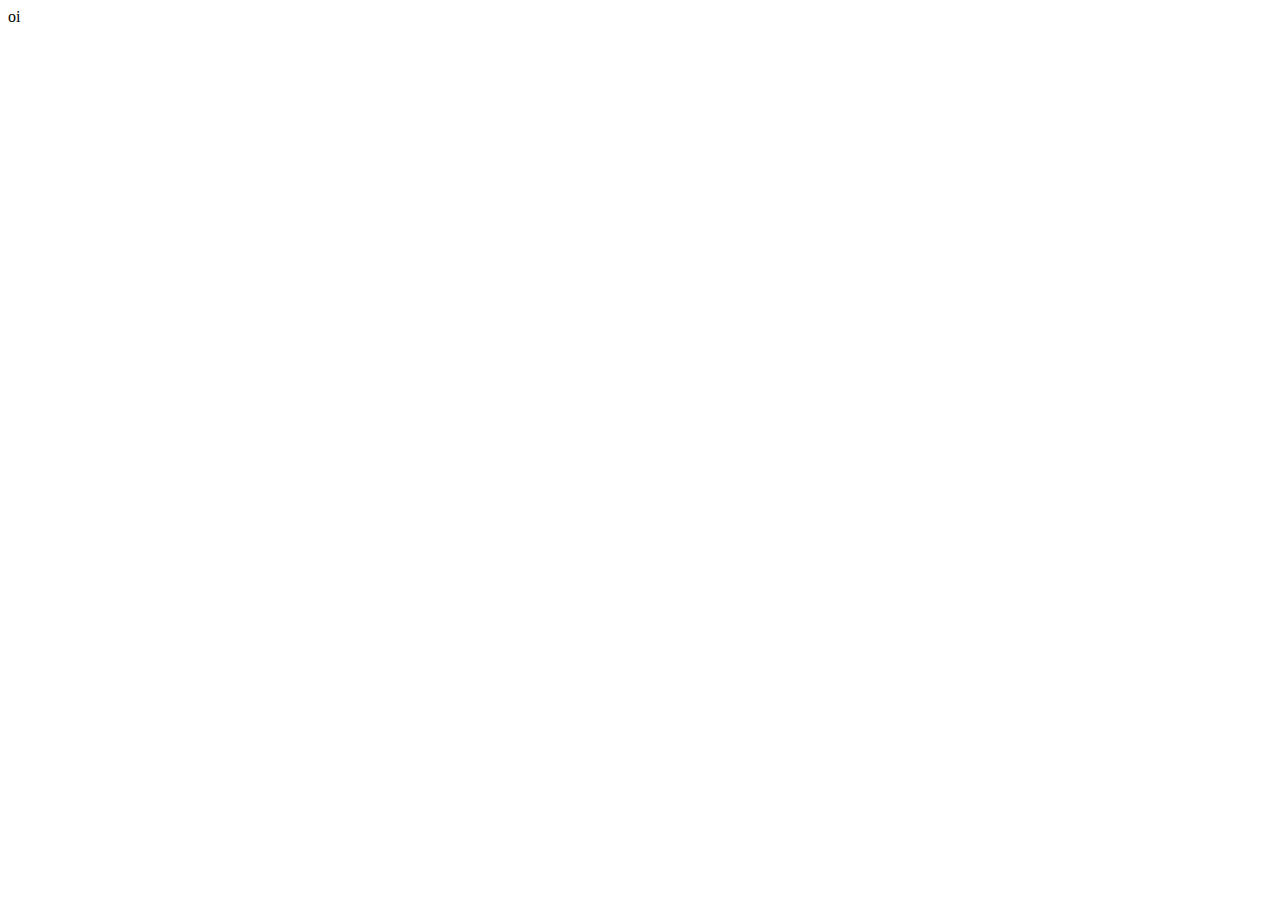
==== index.html @ 7957ff38 "comitando tudo" ====
<!DOCTYPE html>
<html lang="en">
<head>
    <meta charset="UTF-8">
    <meta http-equiv="X-UA-Compatible" content="IE=edge">
    <meta name="viewport" content="width=, initial-scale=1.0">
    <title>Document</title>
</head>
<body>
    oi
</body>
</html>
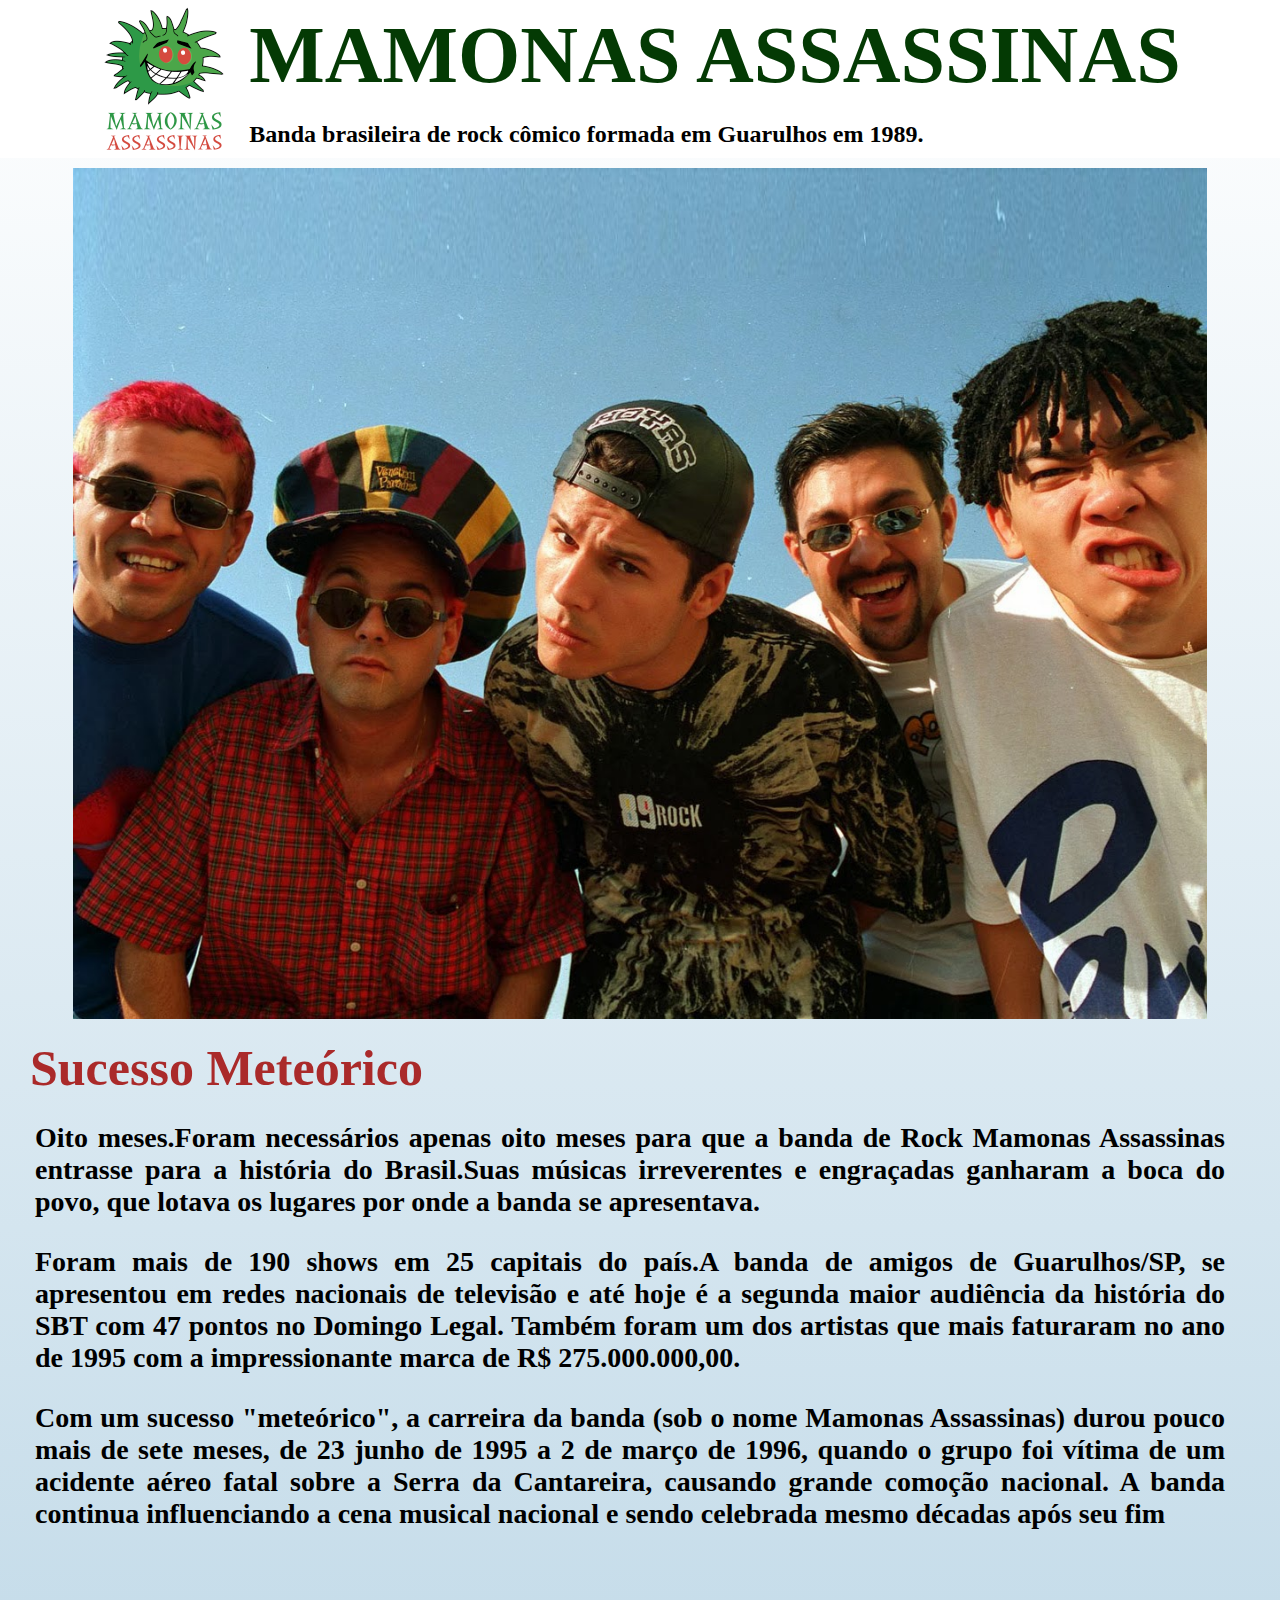
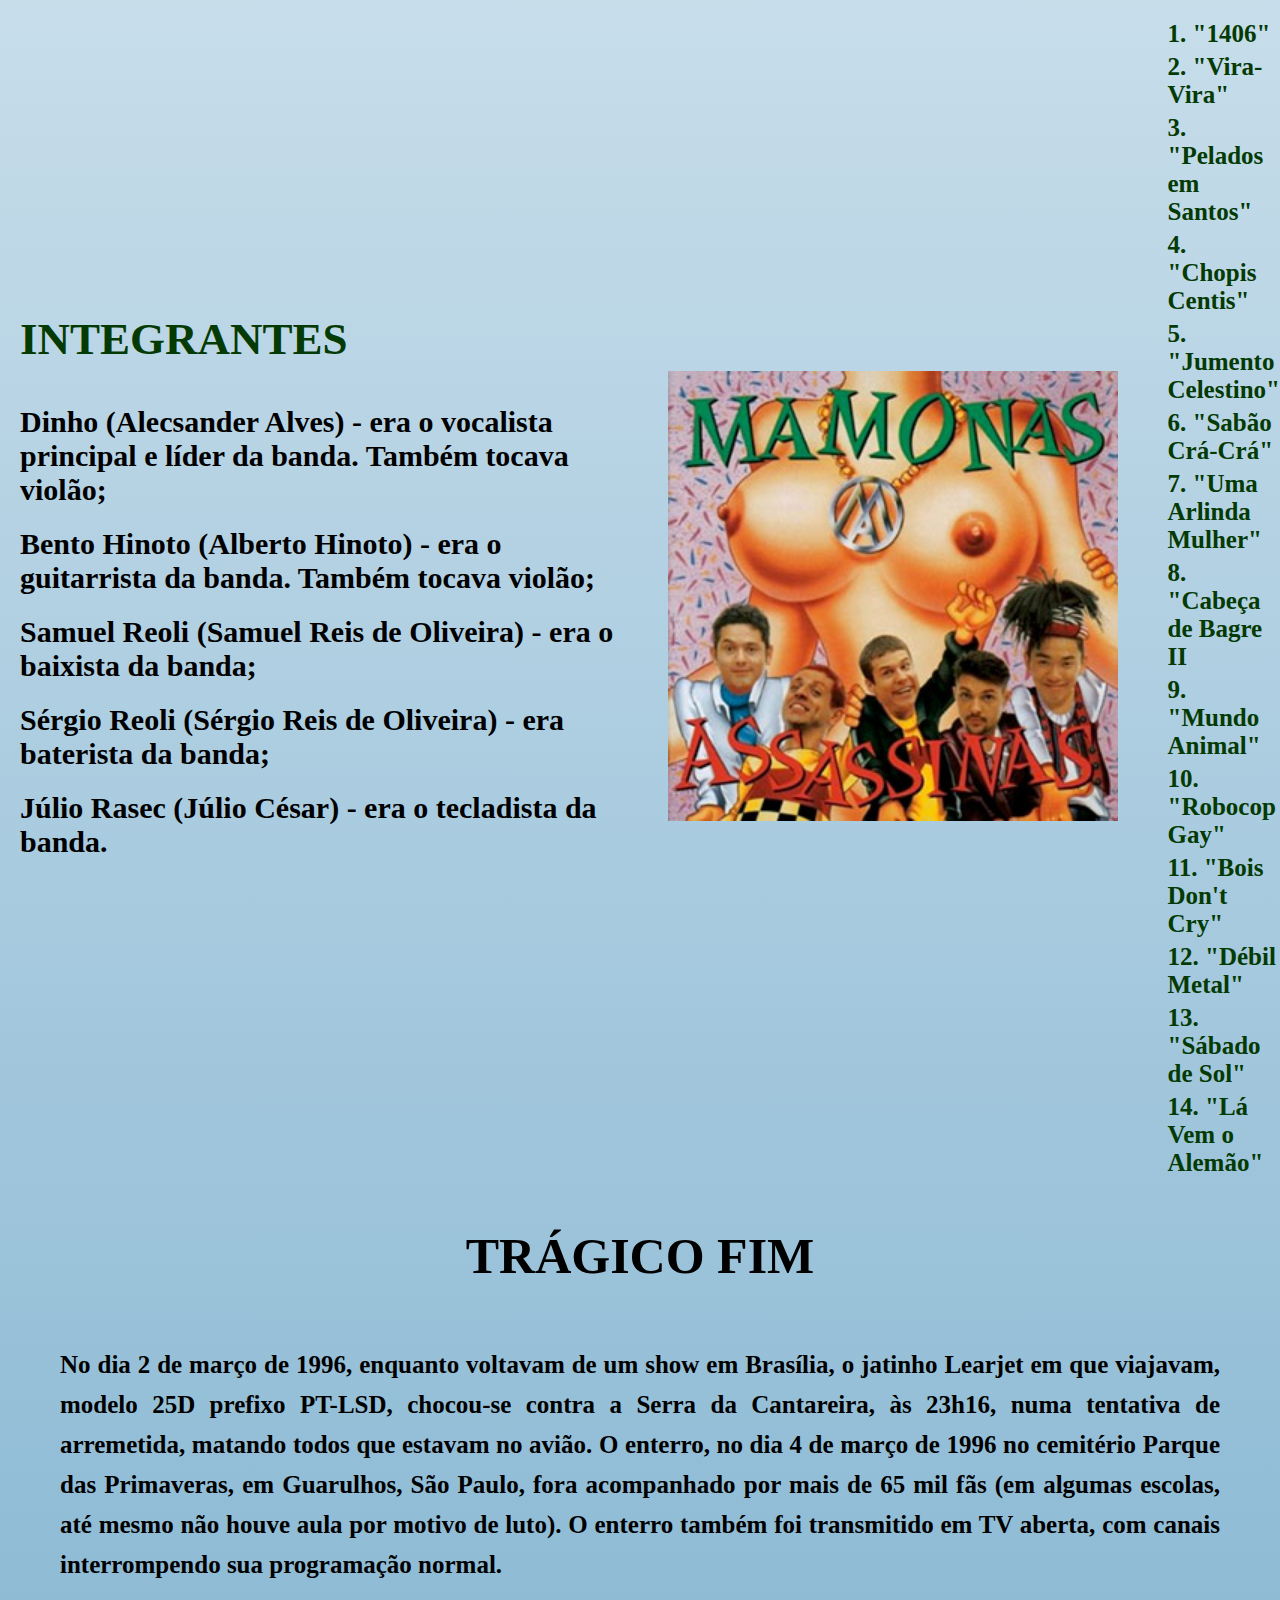
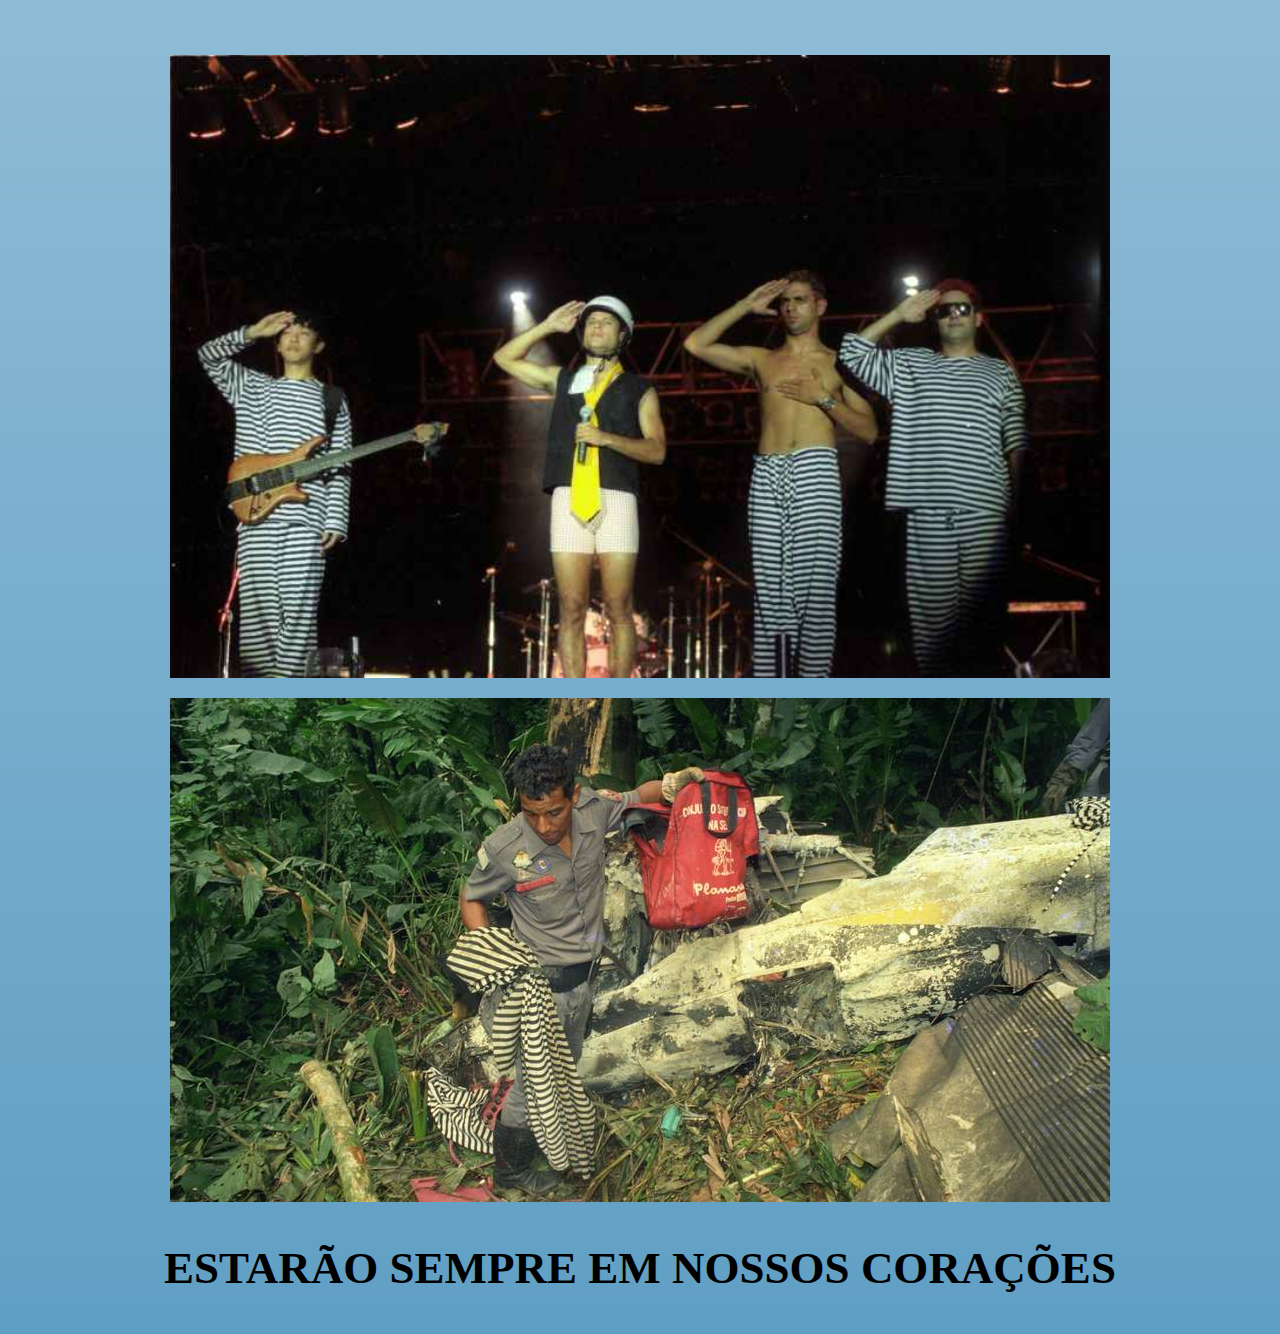
==== commit f65e98ce: "Add files via upload" ====
--- a/index.html
+++ b/index.html
@@ -1,12 +1,92 @@
-<!DOCTYPE html>
-<html lang="en">
-<head>
-    <meta charset="UTF-8">
-    <meta http-equiv="X-UA-Compatible" content="IE=edge">
-    <meta name="viewport" content="width=, initial-scale=1.0">
-    <title>Document</title>
-</head>
-<body>
-    oi
-</body>
+<!DOCTYPE html>
+<html lang="en">
+<head>
+    <meta charset="UTF-8">
+    <meta name="viewport" content="width=device-width, initial-scale=1.0">
+    <link rel="stylesheet" href="css/style.css">
+    <title>Mamonas Assassinas</title>
+</head>
+<body>
+    <header>
+        <div class="menu"> 
+        <div class="logo">
+            <a href="https://pt.wikipedia.org/wiki/Mamonas_Assassinas" target="_blank"><img src="assets/images/logo.jpg" alt="logo"></a>
+        </div>
+        <div class="menutext">
+           <h1>MAMONAS ASSASSINAS</h1>
+            <h2>Banda brasileira de rock cômico formada em Guarulhos em 1989.</h2>
+    </div>
+    </header>
+    <main>
+        <section class="container1">
+            <div class="img1"> 
+                <img src="assets/images/img1.jpg" alt="Imagem dos mamonas" class="fotoprincipal">
+            </div>
+            <div class="text1">
+                <a href="https://www.youtube.com/watch?v=yxtCEpc5MCc" target="_blank"><h2>Sucesso Meteórico</h2></a>
+               <p>Oito meses.Foram necessários apenas oito meses para que a banda de Rock Mamonas Assassinas entrasse para a história do Brasil.Suas músicas irreverentes e engraçadas ganharam a boca do povo, que lotava os lugares por onde a banda se apresentava.
+</p> <br>
+<p>Foram mais de 190 shows em 25 capitais do país.A banda de amigos de Guarulhos/SP, se apresentou em redes nacionais de televisão e até hoje é a segunda maior audiência da história do SBT com 47 pontos no Domingo Legal.
+Também foram um dos artistas que mais faturaram no ano de 1995 com a impressionante marca de R$ 275.000.000,00.
+                </p><br>
+                <p>Com um sucesso "meteórico", a carreira da banda (sob o nome Mamonas Assassinas) durou pouco mais de sete meses, de 23 junho de 1995 a 2 de março de 1996, quando o grupo foi vítima de um acidente aéreo fatal sobre a Serra da Cantareira, causando grande comoção nacional. A banda continua influenciando a cena musical nacional e sendo celebrada mesmo décadas após seu fim</p>
+            </div>
+        </section>
+        <section class="container2">
+            <div class="integrantes">
+                <a href="https://www.youtube.com/watch?v=6RNGgKP8cNU" target="_blank" ><h2>INTEGRANTES</h2></a>
+                <ul> 
+                    <li>Dinho (Alecsander Alves) - era o vocalista principal e líder da banda. Também tocava violão;</li>
+                    <li>Bento Hinoto (Alberto Hinoto) - era o guitarrista da banda. Também tocava violão;</li>
+                    <li>Samuel Reoli (Samuel Reis de Oliveira) - era o baixista da banda;</li>
+                    <li>Sérgio Reoli (Sérgio Reis de Oliveira) - era baterista da banda;</li>
+                    <li>Júlio Rasec (Júlio César) - era o tecladista da banda. </li>
+                </ul>
+            </div>
+            <div class="album">
+                <a href="https://www.youtube.com/watch?v=Nm0ZX9_lJig" target="_blank"><img class="albumimg" src="assets/images/album.jpg" alt=""></a>
+                <ul>
+    
+
+                    <li>1.	"1406"  </li>
+                    <li>2.	"Vira-Vira" </li>
+                    <li>3.	"Pelados em Santos" </li>
+                    <li>4.	"Chopis Centis"  </li>
+                    <li>5.	"Jumento Celestino"  </li>
+                    <li>6.	"Sabão Crá-Crá" </li>
+                    <li>7.	"Uma Arlinda Mulher"  </li>
+                    <li>8.	"Cabeça de Bagre II</li>
+                    <li>9.	"Mundo Animal"  </li>
+                    <li>10.	"Robocop Gay"  </li>
+                    <li>11.	"Bois Don't Cry"  </li>
+                    <li>12.	"Débil Metal"  </li>
+                    <li>13.	"Sábado de Sol"  </li>
+                    <li>14.	"Lá Vem o Alemão"  </li>
+                </ul>
+            </div>
+        </section>
+        <section class="container3">
+            <div class="tragedia">
+                
+                <h2>TRÁGICO FIM</h2>
+                <p>No dia 2 de março de 1996, enquanto voltavam de um show em Brasília, o jatinho Learjet em que viajavam, modelo 25D prefixo PT-LSD, chocou-se contra a Serra da Cantareira, às 23h16, numa tentativa de arremetida, matando todos que estavam no avião.
+
+                    O enterro, no dia 4 de março de 1996 no cemitério Parque das Primaveras, em Guarulhos, São Paulo, fora acompanhado por mais de 65 mil fãs (em algumas escolas, até mesmo não houve aula por motivo de luto). O enterro também foi transmitido em TV aberta, com canais interrompendo sua programação normal.</p>
+                
+           <div class="tragediaimg">
+                <img src="assets/images/velorio3.jpg" alt="" class="aviao1">
+                <img src="assets/images/velorio2.jpg" alt="" class="aviao2">
+
+            </div> 
+        </div>
+        </section>
+    </main>
+
+    <footer>
+        <div class="adeus">
+            <a href="https://www.youtube.com/watch?v=U5UcHvvKmnQ" target="_blank"><h2> Estarão sempre em nossos corações </h2></a>
+        </div>
+    </footer>
+    
+</body>
 </html>--- a/css/style.css
+++ b/css/style.css
@@ -0,0 +1,322 @@
+*{
+    margin: 0;
+    padding: 0;
+}
+body{
+    background: linear-gradient(0deg, rgba(63,94,251,1) 0%, rgba(89,91,231,1) 0%, rgba(96,159,196,1) 0%, rgba(255,255,255,1) 100%, rgba(252,70,107,1) 100%);}
+header {
+    width: auto;
+    height: auto;
+    background-color: white;
+
+}
+.menu{
+ display: flex;
+align-items: center;
+flex: 1;
+justify-content: center;
+}
+a{
+    display: flex;
+    height: auto;
+}
+.logo {
+    display: flex;
+    width: 150px;
+    height: 150px;
+    margin-left: 20px;
+}
+
+.menutext{
+    display: flex;
+    flex-direction: column;
+    margin: 0;
+    margin-right: 20px;
+}
+.menutext h1{
+    font-size: 80px;
+    color: rgb(4, 58, 4);
+    margin: 10px;
+}
+.menutext h2{
+    margin: 10px;
+}
+main {
+    display: flex;
+    flex-direction: column;
+}
+.container1{
+    display: flex;
+    flex-direction: column;
+    margin: 10px;
+}
+.img1 {
+    display: flex;
+    width: 100%;
+    height: 100%;
+}
+.fotoprincipal{
+    display: flex;
+    align-content: stretch;
+    width: 90%;
+    margin: auto;
+}
+.text1{
+    display: flex;
+    flex-direction: column;
+    max-width: auto;
+    margin: 20px;
+}
+
+.text1 a{
+    text-decoration: none;
+}
+.text1 :hover{
+    color:black
+}
+.text1 h2 {
+    font-size: 50px;
+    margin-bottom: 20px;
+    color: #aa2a2a;
+}
+.text1 p {
+    color: rgb(0, 0, 0);
+    font-size: 28px;
+    text-align: justify;
+    margin-right: 20px;
+    font-weight: bolder;
+    padding: 5px;
+}
+.container2{
+    margin-top: 50px;
+    flex: 1;
+    display: flex;
+    justify-content: space-around;
+    align-items: center;
+}
+.album{
+    display: flex;
+    align-items: center;
+
+    
+}
+.albumimg{
+    margin: 20px;
+    display: flex;
+    width: 450px;
+    height: 450px;
+    margin-right: 50px;
+}
+
+.albumimg:hover{
+    width: 400px;
+    height: 400px;
+}
+
+.album ul li {
+    list-style: none;
+    padding-top: 5px;
+    font-size: 25px;
+    font-weight: bold;
+    color: rgb(4, 58, 4);
+}
+.integrantes {
+    font-size: 30px;
+    margin-bottom: 10px;
+    padding-bottom: 10px;
+    max-width: 900px;
+}
+
+
+.integrantes h2 {
+    margin-bottom: 50px;
+    margin:20px;
+    color: rgb(4, 58, 4);
+}
+
+.integrantes a{
+    text-decoration: none;
+}
+.integrantes h2:hover{
+    text-decoration: none;
+    color:white;
+}
+.integrantes ul li {
+    margin-top: 50px;
+    margin-bottom: 20px;
+    margin: 20px;
+    list-style: none;
+    font-weight: bold;
+}
+.container3{
+    display: flex;
+    
+}
+.tragedia {
+    display: flex;
+    flex-direction: column;
+    margin-top: 50px;
+    justify-content: center;
+}
+.tragedia h2{
+    font-size: 50px;
+    display: flex;
+    justify-content: center;
+}
+.tragedia P {
+     line-height: 40px;
+    font-size: 25px;
+    display: flex;
+    justify-content: center;
+    margin: 50px;
+    text-align: justify;
+    padding: 10px;
+    font-weight: bold;
+}
+.tragediaimg{
+
+    display: flex;
+    margin:auto;
+    flex-direction: column;
+    
+}
+.aviao1{
+   margin: 10px;
+}
+.aviao2{
+    margin: 10px;
+}
+
+.adeus
+{
+    
+    display: flex;
+    justify-content: center;
+    margin-top: 20px;
+    font-size: 30px;
+    padding: 10px;
+    text-transform: uppercase;
+}
+.adeus a {
+    text-decoration: none;
+}
+.adeus a :hover{
+    color:white
+
+}
+
+footer h2{
+    margin-bottom: 30px;
+    color:black ;
+}
+    
+@media (min-width:320px) and (max-width:1024px){
+    
+    .menutext h1{
+       display: none;
+       
+    }
+
+    .main{
+        display: flex;
+        align-items: center;
+        width: 100%;
+    }
+    .container1{
+        display: flex;
+        flex-direction: column;
+        justify-content: center;
+    }
+    .menutext h2{
+        display: none;
+    }
+    .img1{
+        display: flex;
+        justify-content: center;
+        width: 100%;
+        height: 100%;
+    }
+    .fotoprincipal{
+        display:flex;
+        justify-content: center;
+        width: 100%;
+        height: 100%;
+        margin-bottom: 10px;
+        
+    }
+    .text1{
+        display: flex;
+        margin:0;
+        text-align: center;
+    }
+    .text1 p{
+        display: flex;
+        margin:0;
+        text-align: center;
+    }
+
+    .container2 {
+        display: flex;
+        flex-direction: column;
+       
+}
+.integrantes h2{
+    font-size: 40px;
+}
+.integrantes a{
+    display: flex;
+        margin:0;
+        text-align: center;
+}
+.album{
+    display: flex;
+    flex-direction: column;
+}
+
+.albumimg{
+    display: flex;
+    justify-content: center;
+    width: 100%;
+    height: 100%;
+    margin: auto;
+    margin-bottom: 20px;
+}
+
+.container3{
+    display: flex;
+    flex-direction: column;
+    justify-content: center;
+}
+.tragedia{
+    display: flex;
+    flex-direction: column;
+    justify-content: center;
+}
+.tragedia h2 {
+    display: flex;
+    font-size: 40px;
+}
+.tragediaimg {
+    display: flex;
+    flex-direction: column;
+    justify-content: center;
+    width: 100%;
+    height: 100%;
+}
+.tragedia P{
+    display: flex;
+    font-size: 30px;
+    margin: 0;
+    text-align:center;
+}
+footer h2{
+    display: flex;
+    justify-content: center;
+    font-size: 35px;
+    margin: 0;
+    text-align: center;
+}
+
+}
+
+
